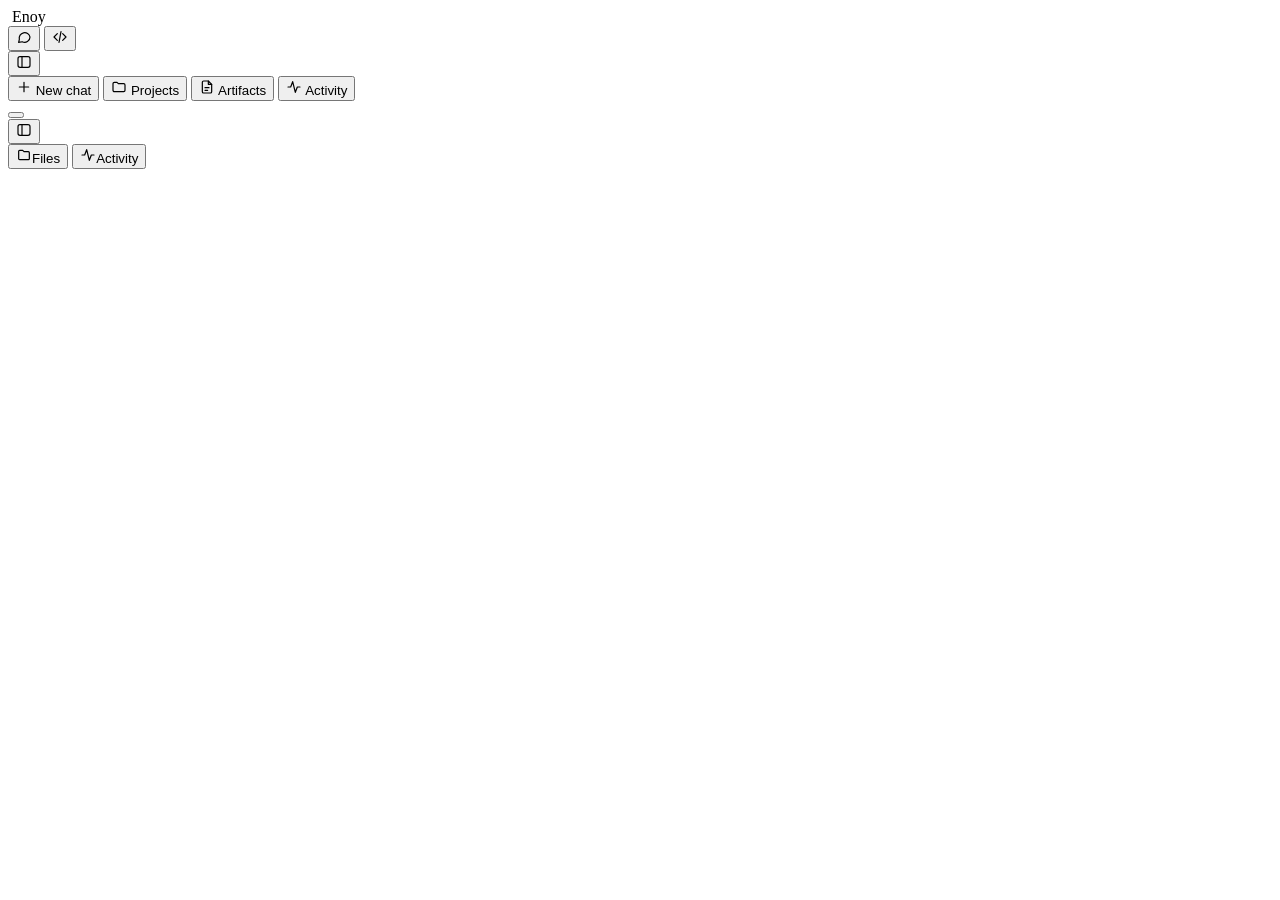
==== enoy/ui/index.html @ 3cf88f34 "Rename application to Enoy 0.2.0 and default to dark mode" ====
<!doctype html>
<html lang="en" data-theme="dark">
<head>
<meta charset="utf-8">
<meta name="viewport" content="width=device-width, initial-scale=1">
<meta name="enoy-token" content="__ENOY_TOKEN__">
<title>Enoy</title>
<link rel="icon" href="/static/logo.svg" type="image/svg+xml">
<script src="/static/theme-boot.js"></script>
<link rel="stylesheet" href="/static/styles.css">
</head>
<body>
<div id="app">
  <aside id="sidebar">
    <div class="sb-head">
      <div class="brand"><img class="brand-mark" src="/static/logo.svg" alt=""> Enoy</div>
      <div class="mode-switch" id="mode-switch" role="tablist" aria-label="Mode">
        <button role="tab" data-action="mode" data-mode="chat" title="Chat" aria-label="Chat"><svg viewBox="0 0 24 24" width="16" height="16" fill="none" stroke="currentColor" stroke-width="1.8" stroke-linecap="round" stroke-linejoin="round" aria-hidden="true"><path d="M21 12a8 8 0 0 1-11.6 7.1L4 20l1-4.6A8 8 0 1 1 21 12z"/></svg></button>
        <button role="tab" data-action="mode" data-mode="code" title="Code" aria-label="Code"><svg viewBox="0 0 24 24" width="16" height="16" fill="none" stroke="currentColor" stroke-width="1.8" stroke-linecap="round" stroke-linejoin="round" aria-hidden="true"><path d="M8 7l-5 5 5 5M16 7l5 5-5 5M13.5 4l-3 16"/></svg></button>
      </div>
      <button class="icon-btn" data-action="toggle-sidebar" title="Hide sidebar" aria-label="Hide sidebar"><svg viewBox="0 0 24 24" width="16" height="16" fill="none" stroke="currentColor" stroke-width="1.8" stroke-linecap="round" stroke-linejoin="round" aria-hidden="true"><rect x="3" y="4" width="18" height="16" rx="3"/><path d="M9 4v16"/></svg></button>
    </div>
    <button class="new-chat primary-nav" data-action="new-chat" title="New chat (Ctrl+Shift+N)"><span><svg viewBox="0 0 24 24" width="16" height="16" fill="none" stroke="currentColor" stroke-width="1.8" stroke-linecap="round" stroke-linejoin="round" aria-hidden="true"><path d="M12 5v14M5 12h14"/></svg></span> New chat</button>
    <button class="new-chat sb-nav" data-action="nav-projects" data-nav="projects"><span><svg viewBox="0 0 24 24" width="16" height="16" fill="none" stroke="currentColor" stroke-width="1.8" stroke-linecap="round" stroke-linejoin="round" aria-hidden="true"><path d="M3 7a2 2 0 0 1 2-2h4l2 2h8a2 2 0 0 1 2 2v8a2 2 0 0 1-2 2H5a2 2 0 0 1-2-2z"/></svg></span> Projects</button>
    <button class="new-chat sb-nav" data-action="nav-artifacts" data-nav="artifacts"><span><svg viewBox="0 0 24 24" width="16" height="16" fill="none" stroke="currentColor" stroke-width="1.8" stroke-linecap="round" stroke-linejoin="round" aria-hidden="true"><path d="M14 3H7a2 2 0 0 0-2 2v14a2 2 0 0 0 2 2h10a2 2 0 0 0 2-2V8z"/><path d="M14 3v5h5M9 13h6M9 17h4"/></svg></span> Artifacts</button>
    <button class="new-chat sb-activity" data-action="toggle-activity" title="What each model is doing (Ctrl+Shift+A)"><span><svg viewBox="0 0 24 24" width="16" height="16" fill="none" stroke="currentColor" stroke-width="1.8" stroke-linecap="round" stroke-linejoin="round" aria-hidden="true"><path d="M3 12h4l3-8 4 16 3-8h4"/></svg></span> Activity</button>
    <div id="project-switch"></div>
    <nav id="chat-list"></nav>
    <div class="sb-foot">
      <button class="sb-foot-btn" data-action="open-settings" id="status-line"></button>
    </div>
  </aside>

  <main id="main">
    <header id="topbar">
      <button class="icon-btn" data-action="toggle-sidebar" id="show-sidebar" title="Show sidebar" aria-label="Show sidebar"><svg viewBox="0 0 24 24" width="16" height="16" fill="none" stroke="currentColor" stroke-width="1.8" stroke-linecap="round" stroke-linejoin="round" aria-hidden="true"><rect x="3" y="4" width="18" height="16" rx="3"/><path d="M9 4v16"/></svg></button>
      <div id="chat-menu"></div>
      <div class="grow"></div>
      <button class="icon-btn text" data-action="toggle-files" id="files-btn" title="Project files"><svg viewBox="0 0 24 24" width="16" height="16" fill="none" stroke="currentColor" stroke-width="1.8" stroke-linecap="round" stroke-linejoin="round" aria-hidden="true"><path d="M4 6.5A1.5 1.5 0 0 1 5.5 5H10l2 2h6.5A1.5 1.5 0 0 1 20 8.5v9a1.5 1.5 0 0 1-1.5 1.5h-13A1.5 1.5 0 0 1 4 17.5z"/></svg>Files</button>
      <button class="icon-btn text" data-action="toggle-activity" id="activity-btn" title="Activity: what each model is doing (Ctrl+Shift+A)"><svg viewBox="0 0 24 24" width="16" height="16" fill="none" stroke="currentColor" stroke-width="1.8" stroke-linecap="round" stroke-linejoin="round" aria-hidden="true"><path d="M3 12h4l3-8 4 16 3-8h4"/></svg>Activity</button>
    </header>
    <div id="scroll"><div id="thread" class="col"></div></div>
    <div id="composer-wrap" class="col"></div>
  </main>

  <aside id="drawer" class="hidden"></aside>
  <aside id="activity" class="hidden" aria-label="Activity"></aside>
  <aside id="artifact" class="hidden" aria-label="Artifact"></aside>
</div>
<div id="menu" class="menu hidden"></div>
<div id="modal" class="modal hidden"><div class="modal-box" id="modal-box"></div></div>
<div id="toast" class="toast hidden"></div>
<script src="/static/markdown.js"></script>
<script src="/static/app.js"></script>
<script src="/static/activity.js"></script>
<script src="/static/projects.js"></script>
<script src="/static/pcsettings.js"></script>
<script src="/static/winframe.js"></script>
</body>
</html>
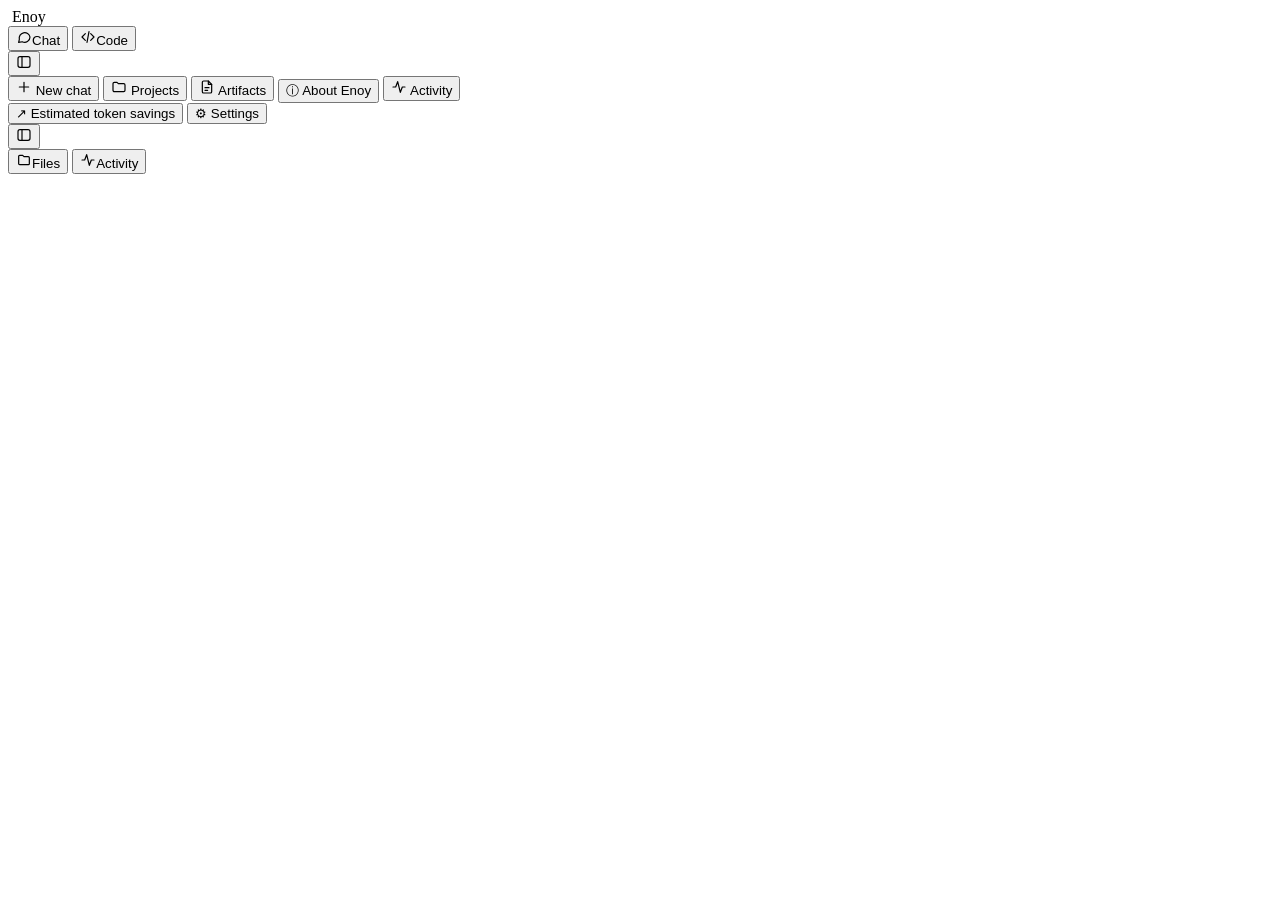
==== commit ea96eb21: "Release Enoy 0.5.0 with Windows setup, updates and distinct workspaces" ====
--- a/enoy/ui/index.html
+++ b/enoy/ui/index.html
@@ -15,19 +15,23 @@
     <div class="sb-head">
       <div class="brand"><img class="brand-mark" src="/static/logo.svg" alt=""> Enoy</div>
       <div class="mode-switch" id="mode-switch" role="tablist" aria-label="Mode">
-        <button role="tab" data-action="mode" data-mode="chat" title="Chat" aria-label="Chat"><svg viewBox="0 0 24 24" width="16" height="16" fill="none" stroke="currentColor" stroke-width="1.8" stroke-linecap="round" stroke-linejoin="round" aria-hidden="true"><path d="M21 12a8 8 0 0 1-11.6 7.1L4 20l1-4.6A8 8 0 1 1 21 12z"/></svg></button>
-        <button role="tab" data-action="mode" data-mode="code" title="Code" aria-label="Code"><svg viewBox="0 0 24 24" width="16" height="16" fill="none" stroke="currentColor" stroke-width="1.8" stroke-linecap="round" stroke-linejoin="round" aria-hidden="true"><path d="M8 7l-5 5 5 5M16 7l5 5-5 5M13.5 4l-3 16"/></svg></button>
+        <button role="tab" data-action="mode" data-mode="chat" title="Chat" aria-label="Chat"><svg viewBox="0 0 24 24" width="16" height="16" fill="none" stroke="currentColor" stroke-width="1.8" stroke-linecap="round" stroke-linejoin="round" aria-hidden="true"><path d="M21 12a8 8 0 0 1-11.6 7.1L4 20l1-4.6A8 8 0 1 1 21 12z"/></svg><span>Chat</span></button>
+        <button role="tab" data-action="mode" data-mode="code" title="Code" aria-label="Code"><svg viewBox="0 0 24 24" width="16" height="16" fill="none" stroke="currentColor" stroke-width="1.8" stroke-linecap="round" stroke-linejoin="round" aria-hidden="true"><path d="M8 7l-5 5 5 5M16 7l5 5-5 5M13.5 4l-3 16"/></svg><span>Code</span></button>
       </div>
       <button class="icon-btn" data-action="toggle-sidebar" title="Hide sidebar" aria-label="Hide sidebar"><svg viewBox="0 0 24 24" width="16" height="16" fill="none" stroke="currentColor" stroke-width="1.8" stroke-linecap="round" stroke-linejoin="round" aria-hidden="true"><rect x="3" y="4" width="18" height="16" rx="3"/><path d="M9 4v16"/></svg></button>
     </div>
+    <div id="mode-caption" class="mode-caption"></div>
     <button class="new-chat primary-nav" data-action="new-chat" title="New chat (Ctrl+Shift+N)"><span><svg viewBox="0 0 24 24" width="16" height="16" fill="none" stroke="currentColor" stroke-width="1.8" stroke-linecap="round" stroke-linejoin="round" aria-hidden="true"><path d="M12 5v14M5 12h14"/></svg></span> New chat</button>
     <button class="new-chat sb-nav" data-action="nav-projects" data-nav="projects"><span><svg viewBox="0 0 24 24" width="16" height="16" fill="none" stroke="currentColor" stroke-width="1.8" stroke-linecap="round" stroke-linejoin="round" aria-hidden="true"><path d="M3 7a2 2 0 0 1 2-2h4l2 2h8a2 2 0 0 1 2 2v8a2 2 0 0 1-2 2H5a2 2 0 0 1-2-2z"/></svg></span> Projects</button>
     <button class="new-chat sb-nav" data-action="nav-artifacts" data-nav="artifacts"><span><svg viewBox="0 0 24 24" width="16" height="16" fill="none" stroke="currentColor" stroke-width="1.8" stroke-linecap="round" stroke-linejoin="round" aria-hidden="true"><path d="M14 3H7a2 2 0 0 0-2 2v14a2 2 0 0 0 2 2h10a2 2 0 0 0 2-2V8z"/><path d="M14 3v5h5M9 13h6M9 17h4"/></svg></span> Artifacts</button>
+    <button class="new-chat sb-nav" data-action="nav-about" data-nav="about"><span aria-hidden="true">ⓘ</span> About Enoy</button>
     <button class="new-chat sb-activity" data-action="toggle-activity" title="What each model is doing (Ctrl+Shift+A)"><span><svg viewBox="0 0 24 24" width="16" height="16" fill="none" stroke="currentColor" stroke-width="1.8" stroke-linecap="round" stroke-linejoin="round" aria-hidden="true"><path d="M3 12h4l3-8 4 16 3-8h4"/></svg></span> Activity</button>
     <div id="project-switch"></div>
     <nav id="chat-list"></nav>
     <div class="sb-foot">
-      <button class="sb-foot-btn" data-action="open-settings" id="status-line"></button>
+      <div id="status-line" aria-label="AI providers"></div>
+      <button class="provider-settings" data-action="token-savings"><span aria-hidden="true">↗</span> Estimated token savings</button>
+      <button class="provider-settings" data-action="open-settings"><span aria-hidden="true">⚙</span> Settings</button>
     </div>
   </aside>
 
@@ -35,10 +39,12 @@
     <header id="topbar">
       <button class="icon-btn" data-action="toggle-sidebar" id="show-sidebar" title="Show sidebar" aria-label="Show sidebar"><svg viewBox="0 0 24 24" width="16" height="16" fill="none" stroke="currentColor" stroke-width="1.8" stroke-linecap="round" stroke-linejoin="round" aria-hidden="true"><rect x="3" y="4" width="18" height="16" rx="3"/><path d="M9 4v16"/></svg></button>
       <div id="chat-menu"></div>
+      <span id="mode-indicator" class="mode-indicator"></span>
       <div class="grow"></div>
       <button class="icon-btn text" data-action="toggle-files" id="files-btn" title="Project files"><svg viewBox="0 0 24 24" width="16" height="16" fill="none" stroke="currentColor" stroke-width="1.8" stroke-linecap="round" stroke-linejoin="round" aria-hidden="true"><path d="M4 6.5A1.5 1.5 0 0 1 5.5 5H10l2 2h6.5A1.5 1.5 0 0 1 20 8.5v9a1.5 1.5 0 0 1-1.5 1.5h-13A1.5 1.5 0 0 1 4 17.5z"/></svg>Files</button>
       <button class="icon-btn text" data-action="toggle-activity" id="activity-btn" title="Activity: what each model is doing (Ctrl+Shift+A)"><svg viewBox="0 0 24 24" width="16" height="16" fill="none" stroke="currentColor" stroke-width="1.8" stroke-linecap="round" stroke-linejoin="round" aria-hidden="true"><path d="M3 12h4l3-8 4 16 3-8h4"/></svg>Activity</button>
     </header>
+    <div id="workspace-context" class="workspace-context hidden"></div>
     <div id="scroll"><div id="thread" class="col"></div></div>
     <div id="composer-wrap" class="col"></div>
   </main>
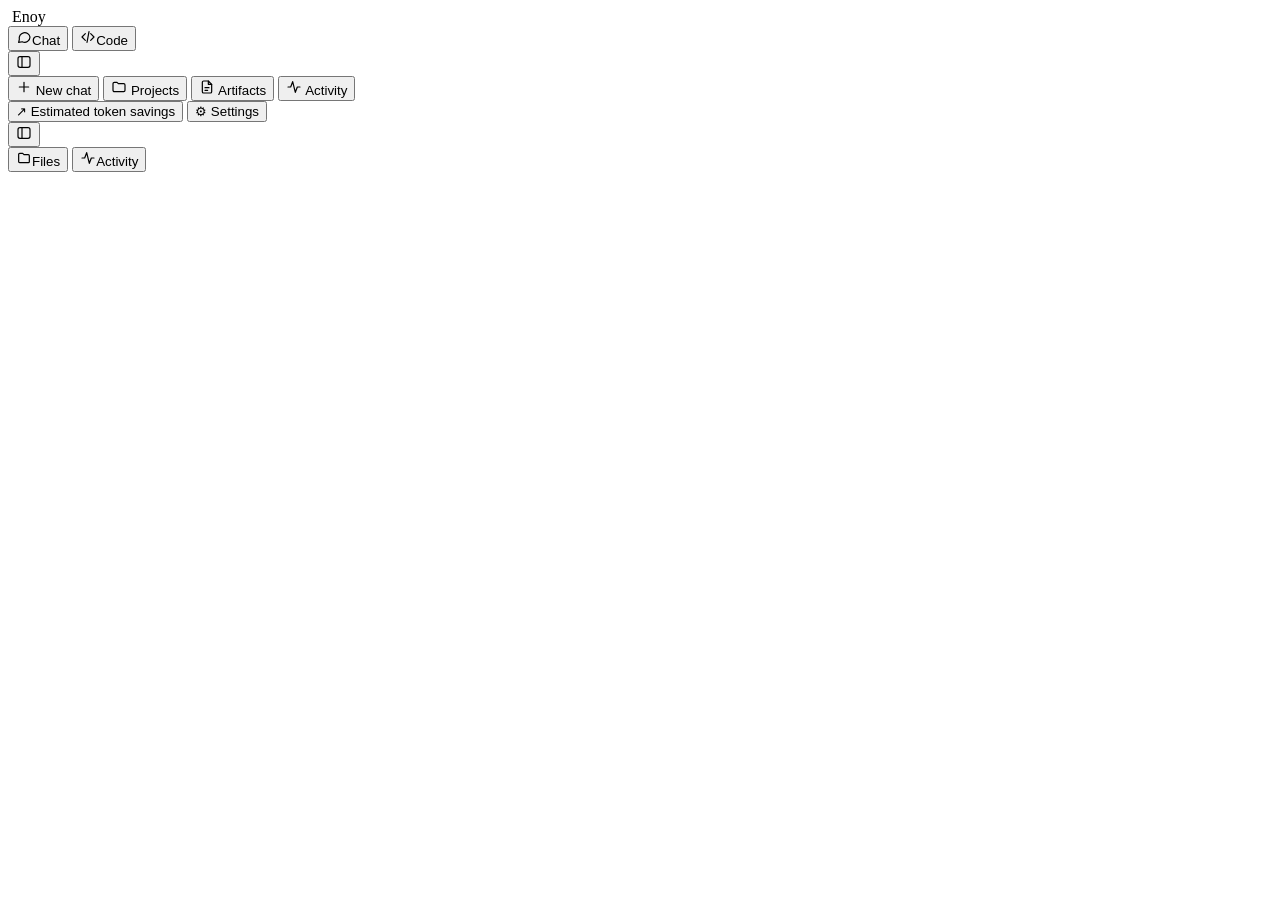
==== commit 2c3b42b0: "Move About Enoy into settings" ====
--- a/enoy/ui/index.html
+++ b/enoy/ui/index.html
@@ -7,6 +7,7 @@
 <title>Enoy</title>
 <link rel="icon" href="/static/logo.svg" type="image/svg+xml">
 <script src="/static/theme-boot.js"></script>
+<script src="/static/appearance.js"></script>
 <link rel="stylesheet" href="/static/styles.css">
 </head>
 <body>
@@ -24,7 +25,6 @@
     <button class="new-chat primary-nav" data-action="new-chat" title="New chat (Ctrl+Shift+N)"><span><svg viewBox="0 0 24 24" width="16" height="16" fill="none" stroke="currentColor" stroke-width="1.8" stroke-linecap="round" stroke-linejoin="round" aria-hidden="true"><path d="M12 5v14M5 12h14"/></svg></span> New chat</button>
     <button class="new-chat sb-nav" data-action="nav-projects" data-nav="projects"><span><svg viewBox="0 0 24 24" width="16" height="16" fill="none" stroke="currentColor" stroke-width="1.8" stroke-linecap="round" stroke-linejoin="round" aria-hidden="true"><path d="M3 7a2 2 0 0 1 2-2h4l2 2h8a2 2 0 0 1 2 2v8a2 2 0 0 1-2 2H5a2 2 0 0 1-2-2z"/></svg></span> Projects</button>
     <button class="new-chat sb-nav" data-action="nav-artifacts" data-nav="artifacts"><span><svg viewBox="0 0 24 24" width="16" height="16" fill="none" stroke="currentColor" stroke-width="1.8" stroke-linecap="round" stroke-linejoin="round" aria-hidden="true"><path d="M14 3H7a2 2 0 0 0-2 2v14a2 2 0 0 0 2 2h10a2 2 0 0 0 2-2V8z"/><path d="M14 3v5h5M9 13h6M9 17h4"/></svg></span> Artifacts</button>
-    <button class="new-chat sb-nav" data-action="nav-about" data-nav="about"><span aria-hidden="true">ⓘ</span> About Enoy</button>
     <button class="new-chat sb-activity" data-action="toggle-activity" title="What each model is doing (Ctrl+Shift+A)"><span><svg viewBox="0 0 24 24" width="16" height="16" fill="none" stroke="currentColor" stroke-width="1.8" stroke-linecap="round" stroke-linejoin="round" aria-hidden="true"><path d="M3 12h4l3-8 4 16 3-8h4"/></svg></span> Activity</button>
     <div id="project-switch"></div>
     <nav id="chat-list"></nav>
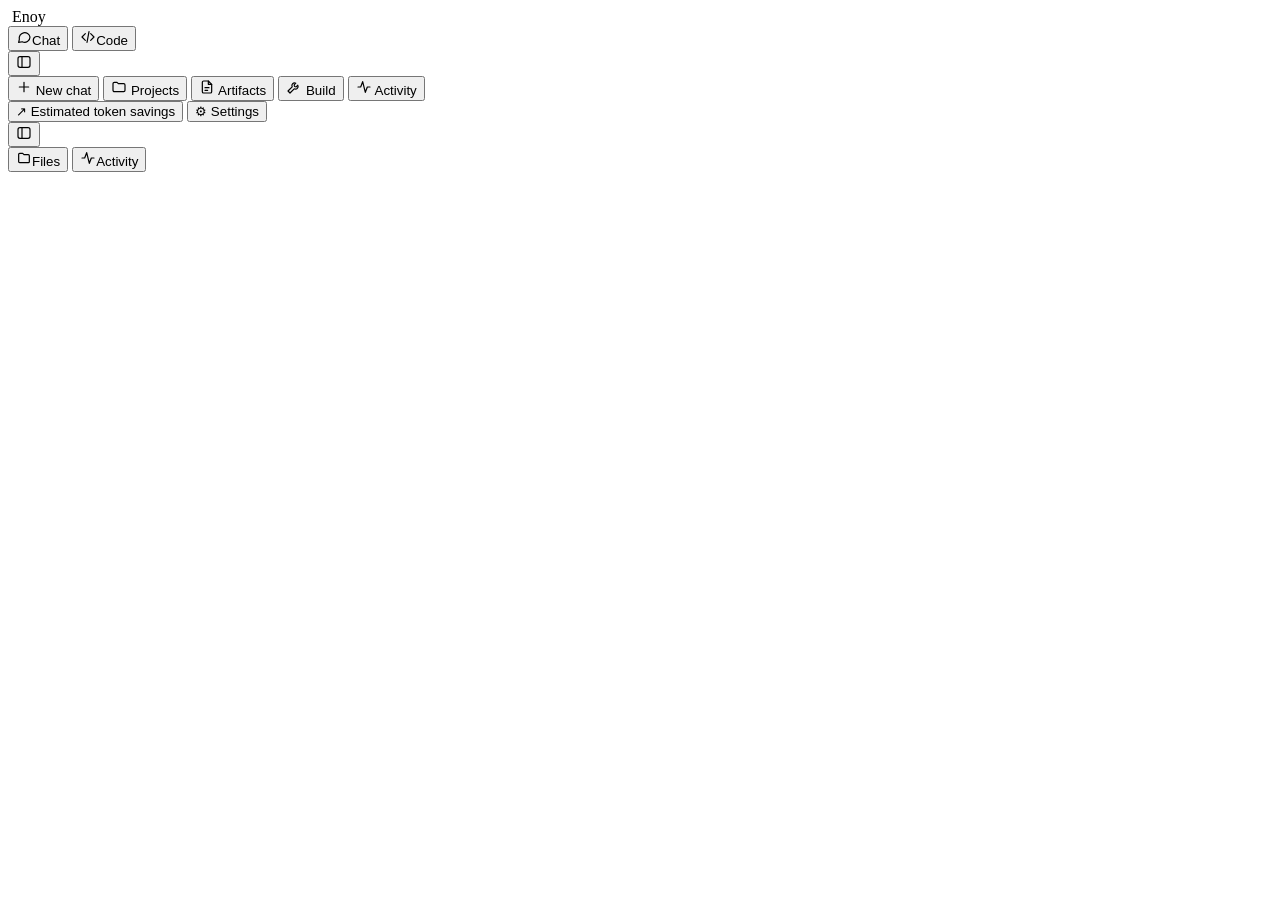
==== commit 80379546: "Add the Build workspace UI and its API (T9.1-T9.5) - Build page in the sidebar with Project, Plan, T" ====
--- a/enoy/ui/index.html
+++ b/enoy/ui/index.html
@@ -25,6 +25,7 @@
     <button class="new-chat primary-nav" data-action="new-chat" title="New chat (Ctrl+Shift+N)"><span><svg viewBox="0 0 24 24" width="16" height="16" fill="none" stroke="currentColor" stroke-width="1.8" stroke-linecap="round" stroke-linejoin="round" aria-hidden="true"><path d="M12 5v14M5 12h14"/></svg></span> New chat</button>
     <button class="new-chat sb-nav" data-action="nav-projects" data-nav="projects"><span><svg viewBox="0 0 24 24" width="16" height="16" fill="none" stroke="currentColor" stroke-width="1.8" stroke-linecap="round" stroke-linejoin="round" aria-hidden="true"><path d="M3 7a2 2 0 0 1 2-2h4l2 2h8a2 2 0 0 1 2 2v8a2 2 0 0 1-2 2H5a2 2 0 0 1-2-2z"/></svg></span> Projects</button>
     <button class="new-chat sb-nav" data-action="nav-artifacts" data-nav="artifacts"><span><svg viewBox="0 0 24 24" width="16" height="16" fill="none" stroke="currentColor" stroke-width="1.8" stroke-linecap="round" stroke-linejoin="round" aria-hidden="true"><path d="M14 3H7a2 2 0 0 0-2 2v14a2 2 0 0 0 2 2h10a2 2 0 0 0 2-2V8z"/><path d="M14 3v5h5M9 13h6M9 17h4"/></svg></span> Artifacts</button>
+    <button class="new-chat sb-nav" data-action="nav-build" data-nav="build" title="Plan a change and let models build it, tests first"><span><svg viewBox="0 0 24 24" width="16" height="16" fill="none" stroke="currentColor" stroke-width="1.8" stroke-linecap="round" stroke-linejoin="round" aria-hidden="true"><path d="M14.7 6.3a4 4 0 0 0-5.4 5.4L3 18l3 3 6.3-6.3a4 4 0 0 0 5.4-5.4l-2.5 2.5-2.4-.6-.6-2.4z"/></svg></span> Build</button>
     <button class="new-chat sb-activity" data-action="toggle-activity" title="What each model is doing (Ctrl+Shift+A)"><span><svg viewBox="0 0 24 24" width="16" height="16" fill="none" stroke="currentColor" stroke-width="1.8" stroke-linecap="round" stroke-linejoin="round" aria-hidden="true"><path d="M3 12h4l3-8 4 16 3-8h4"/></svg></span> Activity</button>
     <div id="project-switch"></div>
     <nav id="chat-list"></nav>
@@ -60,6 +61,7 @@
 <script src="/static/app.js"></script>
 <script src="/static/activity.js"></script>
 <script src="/static/projects.js"></script>
+<script src="/static/build.js"></script>
 <script src="/static/pcsettings.js"></script>
 <script src="/static/winframe.js"></script>
 </body>
